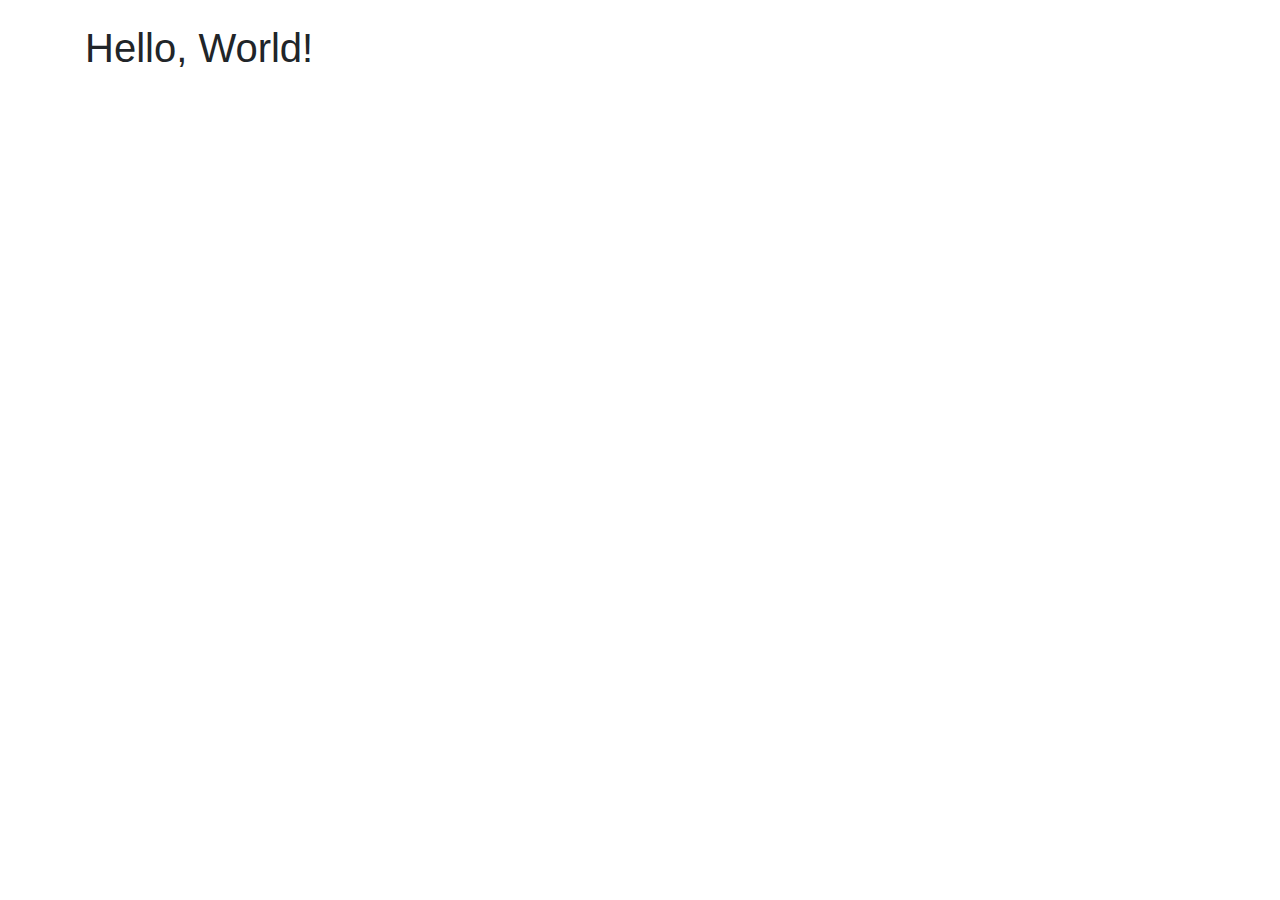
==== social/internal/views/html/index.html @ 7c51a59c "Initial" ====
<html>
<head>
    <title>Highload social network</title>
    <meta name="viewport" content="width=device-width, initial-scale=1.0" />
    <link rel="stylesheet" href="https://maxcdn.bootstrapcdn.com/bootstrap/4.0.0/css/bootstrap.min.css">
</head>
<body>
<div id="app" class="container pt-4">
    <h1>Hello, World!</h1>
</div>
<script type="text/javascript" src="../js/main.js"></script>
</body>
</html>
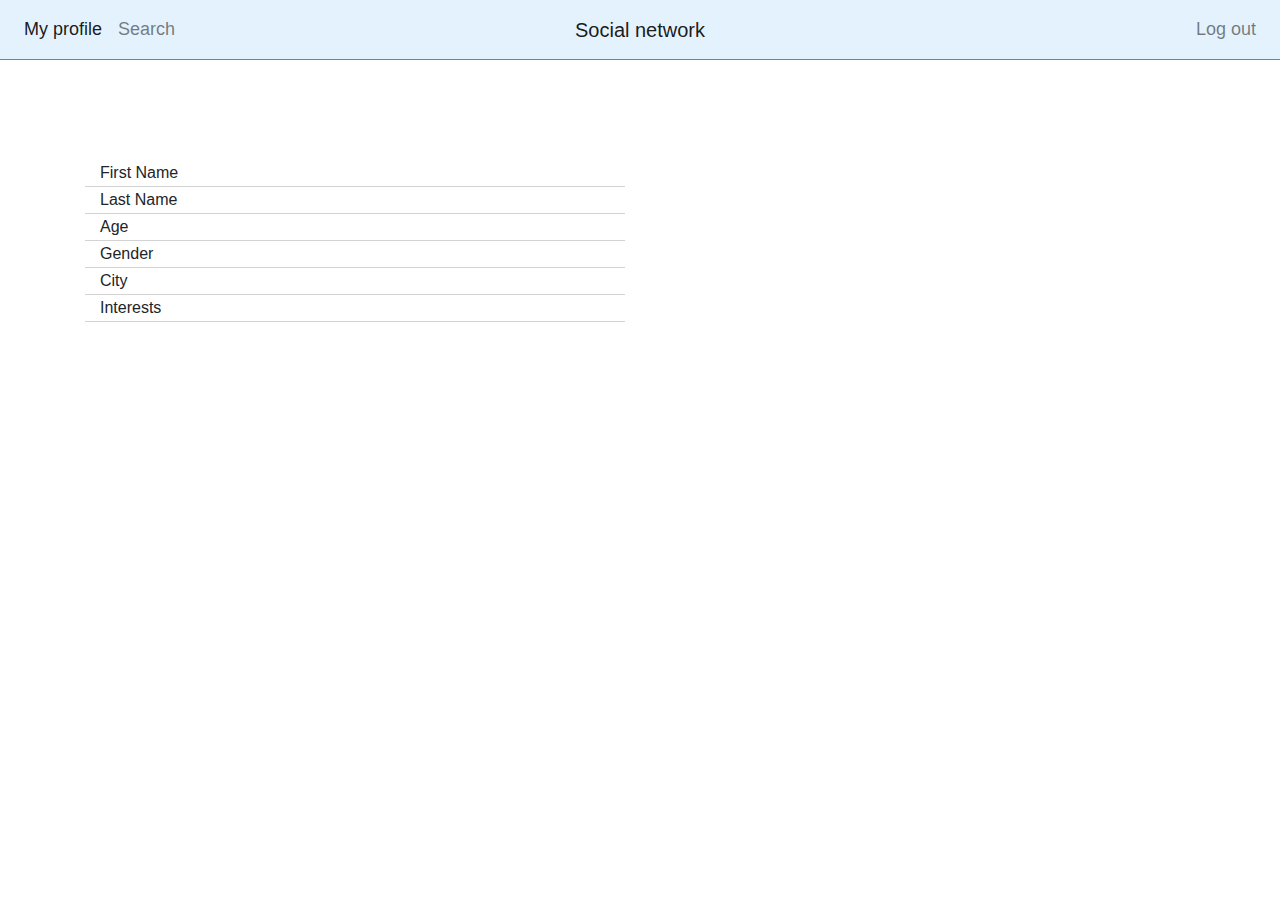
==== commit 44dd2e73: "Main page and me profile" ====
--- a/social/internal/views/html/index.html
+++ b/social/internal/views/html/index.html
@@ -1,13 +1,146 @@
-<html>
+<!DOCTYPE html>
+<html lang="en">
 <head>
+    <meta charset="UTF-8" />
+    <meta name="viewport" content="width=device-width, initial-scale=1.0" />
     <title>Highload social network</title>
-    <meta name="viewport" content="width=device-width, initial-scale=1.0" />
-    <link rel="stylesheet" href="https://maxcdn.bootstrapcdn.com/bootstrap/4.0.0/css/bootstrap.min.css">
+    <link rel="stylesheet" type="text/css" href="../css/style.css" />
+    <link
+            rel="stylesheet"
+            href="https://stackpath.bootstrapcdn.com/bootstrap/4.4.1/css/bootstrap.min.css"
+            integrity="sha384-Vkoo8x4CGsO3+Hhxv8T/Q5PaXtkKtu6ug5TOeNV6gBiFeWPGFN9MuhOf23Q9Ifjh"
+            crossorigin="anonymous"/>
 </head>
 <body>
-<div id="app" class="container pt-4">
-    <h1>Hello, World!</h1>
+<header>
+    <nav class="navbar navbar-expand-lg navbar-light" style="background-color: #e3f2fd;">
+        <div class="navbar-collapse collapse w-100 order-1 order-md-0 dual-collapse2">
+            <ul class="navbar-nav mr-auto">
+                <li class="nav-item active">
+                    <a class="nav-link" id="me-profile">My profile</a>
+                </li>
+                <li class="nav-item">
+                    <a class="nav-link" id="search">Search</a>
+                </li>
+            </ul>
+        </div>
+        <div class="mx-auto order-0">
+            <a class="navbar-brand mx-auto" href="#">Social network</a>
+            <button class="navbar-toggler" type="button" data-toggle="collapse" data-target=".dual-collapse2">
+                <span class="navbar-toggler-icon"></span>
+            </button>
+        </div>
+        <div class="navbar-collapse collapse w-100 order-3 dual-collapse2">
+            <ul class="navbar-nav ml-auto">
+                <li class="nav-item">
+                    <a class="nav-link" href="#" id="logout">Log out</a>
+                </li>
+            </ul>
+        </div>
+    </nav>
+</header>
+
+<div id="search-container" style="display: none">
+<main class="container">
+    <div class="row">
+        <table class="col-8">
+            <thead>
+            <tr>
+                <th>First Name</th>
+                <th>Last Name</th>
+                <th>Age</th>
+                <th>City</th>
+            </tr>
+            </thead>
+            <tbody id="users">
+            </tbody>
+        </table>
+        <div class="col-md-auto">
+            <form class="form">
+                <p>
+                    <label for="firstName" class="sr-only">FirstNamePrefix</label>
+                    <input type="text"
+                           id="firstName"
+                           name="firstName"
+                           class="form-control"
+                           placeholder="First Name Prefix"
+                           required autofocus>
+                </p>
+                <p>
+                    <label for="lastName" class="sr-only">LastNamePrefix</label>
+                    <input type="text"
+                           id="lastName"
+                           name="lastName"
+                           class="form-control"
+                           placeholder="Last Name Prefix"
+                           required autofocus>
+                </p>
+                <hr/>
+                <button class="btn btn-lg btn-block" type="submit">Search</button>
+                <button class="btn btn-lg btn-block" type="button" onclick="reset_search()">Reset</button>
+            </form>
+        </div>
+    </div>
+</main>
+
+<section id="navigation" class="container">
+    <div class="row">
+        <div class="col-2">
+            <button id="prev" class="btn btn-lg btn-block" type="button" onclick="previous()">Previous</button>
+        </div>
+        <div class="col-2">
+            <button id="next" class="btn btn-lg btn-block" type="button" onclick="next()">Next</button>
+        </div>
+    </div>
+</section>
 </div>
-<script type="text/javascript" src="../js/main.js"></script>
+
+<main class="container" id="me-container">
+    <div class="row">
+        <div class="col-6">
+            <table>
+                <tbody id="user">
+                <tr>
+                    <td>First Name</td>
+                    <td id="first-name"></td>
+                </tr>
+                <tr>
+                    <td>Last Name</td>
+                    <td id="last-name"></td>
+                </tr>
+                <tr>
+                    <td>Age</td>
+                    <td id="age"></td>
+                </tr>
+                <tr>
+                    <td>Gender</td>
+                    <td id="gender"></td>
+                </tr>
+                <tr>
+                    <td>City</td>
+                    <td id="city"></td>
+                </tr>
+                <tr>
+                    <td>Interests</td>
+                    <td id="interests"></td>
+                </tr>
+                </tbody>
+            </table>
+        </div>
+        <div class="col-2">
+            <button id="follow"
+                    class="btn btn-lg btn-block"
+                    type="button"
+                    onclick="follow()"
+                    style="display: none;"
+            >Follow</button>
+        </div>
+    </div>
+</main>
+
+<script src="../js/app.js"></script>
+<script src="../js/index.js"></script>
 </body>
-</html>+<script src="https://code.jquery.com/jquery-1.11.1.js"></script>
+<script src="http://ajax.googleapis.com/ajax/libs/jquery/1.9.1/jquery.min.js"></script>
+</html>
--- a/social/internal/views/css/style.css
+++ b/social/internal/views/css/style.css
@@ -0,0 +1,203 @@
+body {
+    font: 14px "Lucida Grande", Helvetica, Arial, sans-serif;
+}
+
+a {
+    color: #00B7FF;
+}
+
+.stories {
+    margin-top: 1em;
+}
+
+.story {
+    margin-bottom: 1em;
+}
+
+.form-inline {
+    margin-bottom: 5px;
+}
+
+.create {
+    margin-top: 1em;
+}
+
+@media (max-width: 992px) {
+    .mobile-sm-padding {
+        margin-bottom: 5px;
+    }
+}
+
+.login {
+    margin-top: 1em;
+}
+
+.main {
+    margin-top: 1em;
+}
+
+.form-width-override {
+    width: inherit;
+}
+
+.btn-padding {
+    padding-bottom: 5px;
+}
+
+.image-padding {
+    padding: 5px;
+    padding-bottom: 15px
+}
+
+img {
+    width: auto;
+    height: auto;
+    max-width: 100%;
+    max-height: 400px;
+    border-radius: 3px;
+    border: 1px solid lightgray;
+}
+
+.sticky {
+    position: fixed;
+    top: 0;
+    width: 100%;
+}
+
+a, a:focus {
+    color: black;
+}
+
+a.inactive, a:focus.inactive {
+    color: grey;
+}
+
+a:hover {
+    color: black !important;
+}
+
+p.interests-block {
+    display: flex;
+}
+
+p.interests-block input {
+    margin-right: 5px;
+}
+
+table {
+    width: 100%;
+}
+
+table a, table a:focus {
+    color: #34495e;
+}
+
+thead {
+    border-bottom: 1px solid grey;
+}
+
+td {
+    border-bottom: 1px solid lightgrey;
+}
+
+td, th{
+    padding-left: 15px;
+    flex-basis: 0;
+    flex-grow: 1;
+    max-width: 100%;
+}
+
+tr {
+    display: flex;
+}
+
+.navbar {
+    padding-left: 15%;
+    background-color: #f5f5f6;
+    border-bottom: 1px solid grey;
+    border-radius: 0px;
+    z-index: 1;
+}
+
+.navbar-nav > li > a {
+    font-size: 18px;
+}
+
+ul.nav {
+    flex-direction: row;
+}
+
+main.container {
+    margin-top: 100px;
+}
+
+.action:not(:hover) {
+    opacity: 0.3;
+}
+
+form {
+    border: 1px solid lightgrey;
+    border-radius: 7px;
+    padding: 10px;
+    margin: 10px;
+}
+
+select {
+    color: #34495e;
+}
+
+select option:checked {
+    background: grey linear-gradient(0deg, grey 0%, grey 100%);
+}
+
+select.error {
+    border-color: red;
+}
+
+select {
+    color: #34495e;
+}
+
+select option:checked {
+    background: grey linear-gradient(0deg, grey 0%, grey 100%);
+}
+
+select.error {
+    border-color: red;
+}
+
+.btn {
+    color: #34495e;
+    border: 1px solid grey;
+}
+
+.btn:hover {
+    color: black;
+}
+
+.btn:focus {
+    color: black;
+    box-shadow: 0 0 0 .2rem lightgrey;
+}
+
+form.form-signin {
+    margin: auto;
+}
+
+input.form-control:focus {
+    border: 2px solid grey;
+}
+
+.error-bar {
+    border: 1px solid grey;
+    border-radius: 7px;
+    padding: 15px;
+    margin: auto;
+    margin-bottom: 10px;
+    color: #86181d;
+    background-color: #ffdce0;
+}
+
+section.container {
+    margin-top: 30px;
+}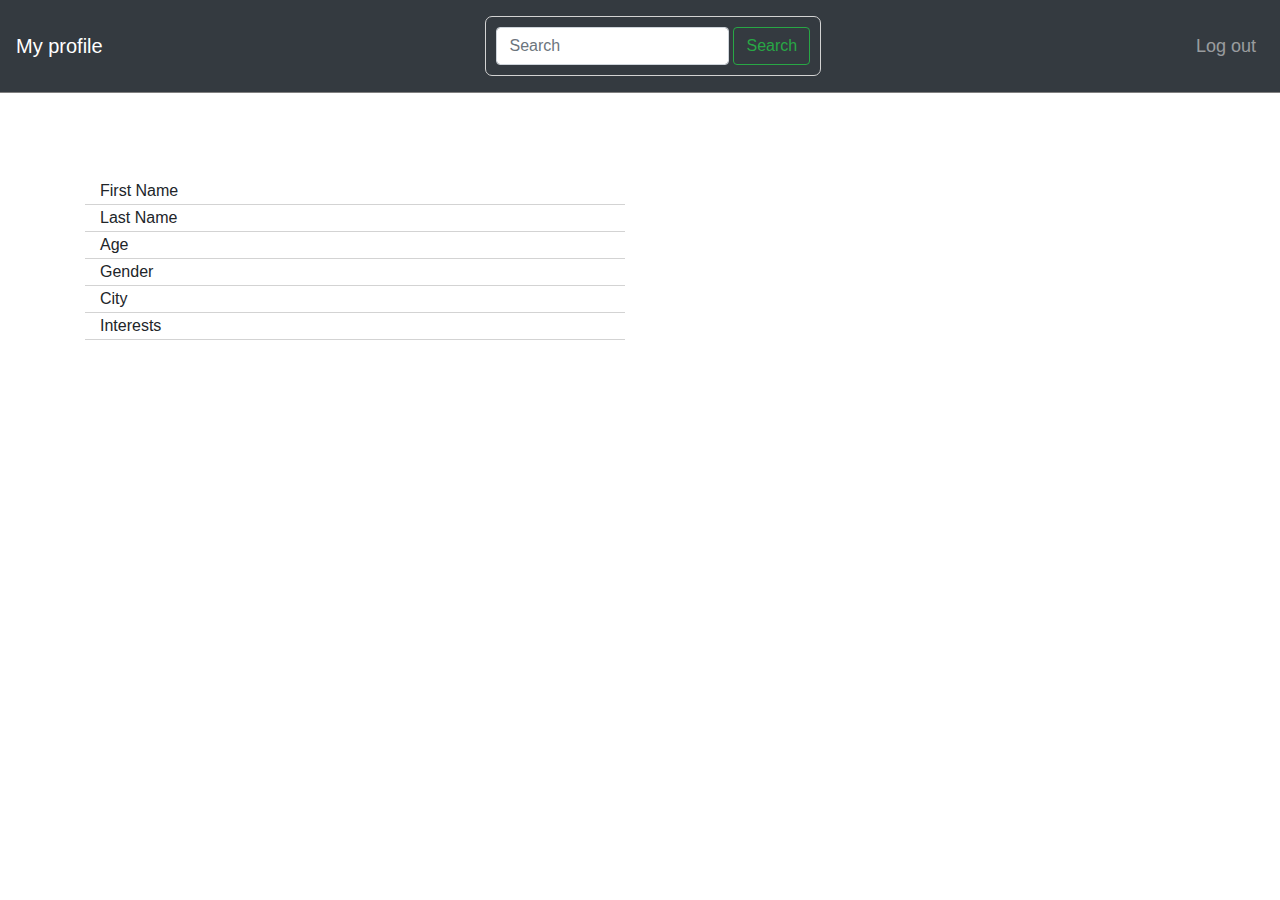
==== commit ffd4554a: "Search for other users" ====
--- a/social/internal/views/html/index.html
+++ b/social/internal/views/html/index.html
@@ -13,25 +13,17 @@
 </head>
 <body>
 <header>
-    <nav class="navbar navbar-expand-lg navbar-light" style="background-color: #e3f2fd;">
-        <div class="navbar-collapse collapse w-100 order-1 order-md-0 dual-collapse2">
-            <ul class="navbar-nav mr-auto">
-                <li class="nav-item active">
-                    <a class="nav-link" id="me-profile">My profile</a>
-                </li>
-                <li class="nav-item">
-                    <a class="nav-link" id="search">Search</a>
-                </li>
-            </ul>
-        </div>
-        <div class="mx-auto order-0">
-            <a class="navbar-brand mx-auto" href="#">Social network</a>
-            <button class="navbar-toggler" type="button" data-toggle="collapse" data-target=".dual-collapse2">
-                <span class="navbar-toggler-icon"></span>
-            </button>
-        </div>
-        <div class="navbar-collapse collapse w-100 order-3 dual-collapse2">
-            <ul class="navbar-nav ml-auto">
+    <nav class="navbar fixed-top navbar-expand-lg navbar-dark bg-dark">
+        <a class="navbar-brand" id="me-profile">My profile</a>
+        <button class="navbar-toggler" type="button" data-toggle="collapse" data-target="#navbarSupportedContent" aria-controls="navbarSupportedContent" aria-expanded="false" aria-label="Toggle navigation">
+            <span class="navbar-toggler-icon"></span>
+        </button>
+        <div class="collapse navbar-collapse" id="navbarSupportedContent">
+            <form class="form-inline mx-auto my-2" id="search-form">
+                <input class="form-control mr-sm-1" type="search" placeholder="Search" aria-label="Search" id="search-field" required>
+                <button class="btn btn-outline-success my-2 my-sm-0" type="submit">Search</button>
+            </form>
+            <ul class="navbar-nav">
                 <li class="nav-item">
                     <a class="nav-link" href="#" id="logout">Log out</a>
                 </li>
@@ -39,57 +31,30 @@
         </div>
     </nav>
 </header>
-
 <div id="search-container" style="display: none">
-<main class="container">
-    <div class="row">
-        <table class="col-8">
-            <thead>
-            <tr>
-                <th>First Name</th>
-                <th>Last Name</th>
-                <th>Age</th>
-                <th>City</th>
-            </tr>
+    <main class="container">
+        <table class="table table-striped">
+            <thead class="thead-dark">
+                <tr>
+                    <th scope="col">First name</th>
+                    <th scope="col">Last name</th>
+                    <th scope="col">Age</th>
+                    <th scope="col">City</th>
+                </tr>
             </thead>
-            <tbody id="users">
-            </tbody>
-        </table>
-        <div class="col-md-auto">
-            <form class="form">
-                <p>
-                    <label for="firstName" class="sr-only">FirstNamePrefix</label>
-                    <input type="text"
-                           id="firstName"
-                           name="firstName"
-                           class="form-control"
-                           placeholder="First Name Prefix"
-                           required autofocus>
-                </p>
-                <p>
-                    <label for="lastName" class="sr-only">LastNamePrefix</label>
-                    <input type="text"
-                           id="lastName"
-                           name="lastName"
-                           class="form-control"
-                           placeholder="Last Name Prefix"
-                           required autofocus>
-                </p>
-                <hr/>
-                <button class="btn btn-lg btn-block" type="submit">Search</button>
-                <button class="btn btn-lg btn-block" type="button" onclick="reset_search()">Reset</button>
-            </form>
-        </div>
-    </div>
-</main>
+        <tbody id="profiles">
+        </tbody>
+    </table>
+    </main>
+</div>
 
 <section id="navigation" class="container">
     <div class="row">
         <div class="col-2">
-            <button id="prev" class="btn btn-lg btn-block" type="button" onclick="previous()">Previous</button>
+            <button id="prev" class="btn btn-lg btn-block" type="button">Previous</button>
         </div>
         <div class="col-2">
-            <button id="next" class="btn btn-lg btn-block" type="button" onclick="next()">Next</button>
+            <button id="next" class="btn btn-lg btn-block" type="button">Next</button>
         </div>
     </div>
 </section>
@@ -132,15 +97,12 @@
                     class="btn btn-lg btn-block"
                     type="button"
                     onclick="follow()"
-                    style="display: none;"
-            >Follow</button>
+                    style="display: none;">Follow</button>
         </div>
     </div>
 </main>
 
-<script src="../js/app.js"></script>
 <script src="../js/index.js"></script>
 </body>
-<script src="https://code.jquery.com/jquery-1.11.1.js"></script>
 <script src="http://ajax.googleapis.com/ajax/libs/jquery/1.9.1/jquery.min.js"></script>
 </html>
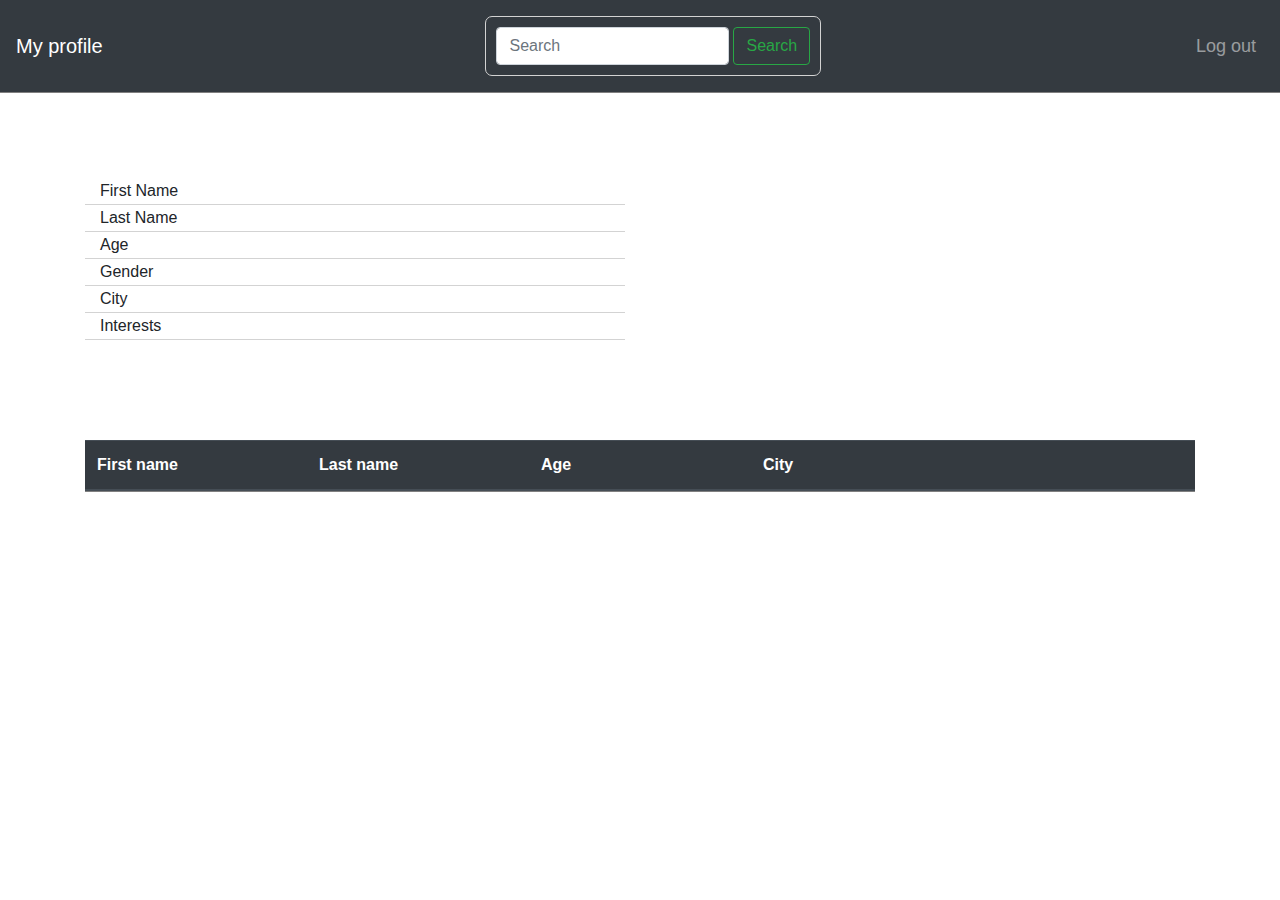
==== commit 52516b24: "Basic follower logic" ====
--- a/social/internal/views/html/index.html
+++ b/social/internal/views/html/index.html
@@ -40,6 +40,7 @@
                     <th scope="col">Last name</th>
                     <th scope="col">Age</th>
                     <th scope="col">City</th>
+                    <th scope="col"></th>
                 </tr>
             </thead>
         <tbody id="profiles">
@@ -92,13 +93,21 @@
                 </tbody>
             </table>
         </div>
-        <div class="col-2">
-            <button id="follow"
-                    class="btn btn-lg btn-block"
-                    type="button"
-                    onclick="follow()"
-                    style="display: none;">Follow</button>
-        </div>
+        <main class="container">
+            <table class="table table-striped">
+                <thead class="thead-dark">
+                <tr>
+                    <th scope="col">First name</th>
+                    <th scope="col">Last name</th>
+                    <th scope="col">Age</th>
+                    <th scope="col">City</th>
+                    <th scope="col"></th>
+                </tr>
+                </thead>
+                <tbody id="following">
+                </tbody>
+            </table>
+        </main>
     </div>
 </main>
 
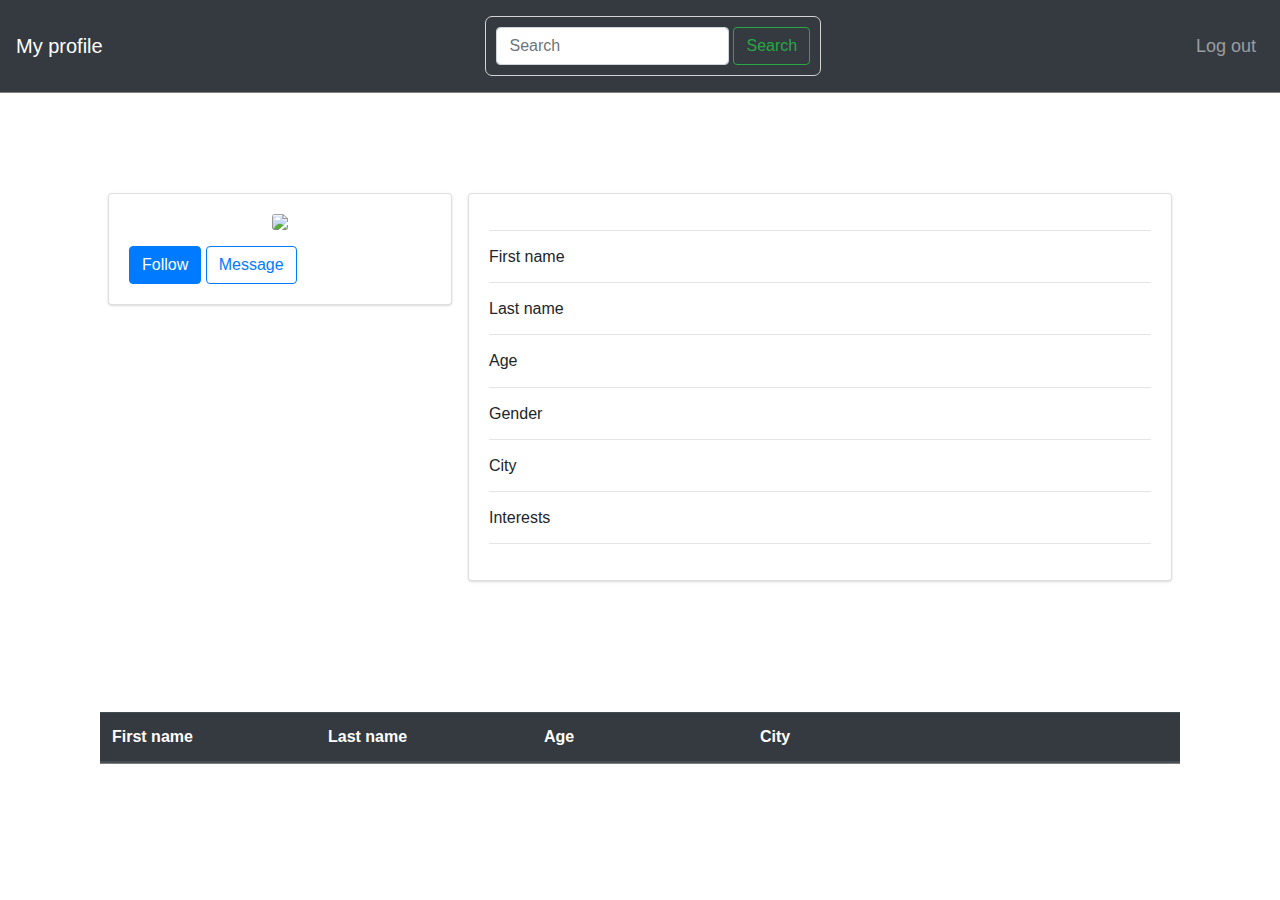
==== commit c11a39c6: "Fixing follower API" ====
--- a/social/internal/views/html/index.html
+++ b/social/internal/views/html/index.html
@@ -61,39 +61,93 @@
 </section>
 </div>
 
-<main class="container" id="me-container">
-    <div class="row">
-        <div class="col-6">
-            <table>
-                <tbody id="user">
-                <tr>
-                    <td>First Name</td>
-                    <td id="first-name"></td>
-                </tr>
-                <tr>
-                    <td>Last Name</td>
-                    <td id="last-name"></td>
-                </tr>
-                <tr>
-                    <td>Age</td>
-                    <td id="age"></td>
-                </tr>
-                <tr>
-                    <td>Gender</td>
-                    <td id="gender"></td>
-                </tr>
-                <tr>
-                    <td>City</td>
-                    <td id="city"></td>
-                </tr>
-                <tr>
-                    <td>Interests</td>
-                    <td id="interests"></td>
-                </tr>
-                </tbody>
-            </table>
+<main class="container" id="profile-container">
+    <div class="container">
+        <div class="main-body">
+            <!-- /Breadcrumb -->
+            <div class="row gutters-sm">
+                <div class="col-md-4 mb-3">
+                    <div class="card">
+                        <div class="card-body">
+                            <div class="d-flex flex-column align-items-center text-center">
+                                <img src="https://cdn.pixabay.com/photo/2015/10/05/22/37/blank-profile-picture-973460_960_720.png" width="150">
+                            </div>
+                            <div class="mt-3">
+                                <h4 id="full-name"></h4>
+                                <button class="btn btn-primary" id="follow-btn">Follow</button>
+                                <button class="btn btn-outline-primary" id="message-btn">Message</button>
+                            </div>
+                        </div>
+                    </div>
+                </div>
+                <div class="col-md-8">
+                    <div class="card mb-3">
+                        <div class="card-body">
+                            <div class="row" hidden>
+                                <div class="col-sm-9 text-secondary" id="profile-id">
+                                </div>
+                            </div>
+                            <hr>
+                            <div class="row">
+                                <div class="col-sm-3">
+                                    <h6 class="mb-0">First name</h6>
+                                </div>
+                                <div class="col-sm-9 text-secondary" id="first-name">
+                                </div>
+                            </div>
+                            <hr>
+                            <div class="row">
+                                <div class="col-sm-3">
+                                    <h6 class="mb-0">Last name</h6>
+                                </div>
+                                <div class="col-sm-9 text-secondary" id="last-name">
+                                </div>
+                            </div>
+                            <hr>
+                            <div class="row">
+                                <div class="col-sm-3">
+                                    <h6 class="mb-0">Age</h6>
+                                </div>
+                                <div class="col-sm-9 text-secondary" id="age">
+                                </div>
+                            </div>
+                            <hr>
+                            <div class="row">
+                                <div class="col-sm-3">
+                                    <h6 class="mb-0">Gender</h6>
+                                </div>
+                                <div class="col-sm-9 text-secondary" id="gender">
+                                </div>
+                            </div>
+                            <hr>
+                            <div class="row">
+                                <div class="col-sm-3">
+                                    <h6 class="mb-0">City</h6>
+                                </div>
+                                <div class="col-sm-9 text-secondary" id="city">
+                                </div>
+                            </div>
+                            <hr>
+                            <div class="row">
+                                <div class="col-sm-3">
+                                    <h6 class="mb-0">Interests</h6>
+                                </div>
+                                <div class="col-sm-9 text-secondary" id="interests">
+                                </div>
+                            </div>
+                            <hr>
+<!--                            <div class="row">-->
+<!--                                <div class="col-sm-12">-->
+<!--                                    <a class="btn btn-info " target="__blank" href="https://www.bootdey.com/snippets/view/profile-edit-data-and-skills">Edit</a>-->
+<!--                                </div>-->
+<!--                            </div>-->
+                        </div>
+                    </div>
+                </div>
+            </div>
         </div>
-        <main class="container">
+    </div>
+        <main class="container" id="following-table">
             <table class="table table-striped">
                 <thead class="thead-dark">
                 <tr>
--- a/social/internal/views/css/style.css
+++ b/social/internal/views/css/style.css
@@ -200,4 +200,57 @@
 
 section.container {
     margin-top: 30px;
+}
+body{
+    margin-top:20px;
+    color: #1a202c;
+    text-align: left;
+    background-color: #e2e8f0;
+}
+.main-body {
+    padding: 15px;
+}
+.card {
+    box-shadow: 0 1px 3px 0 rgba(0,0,0,.1), 0 1px 2px 0 rgba(0,0,0,.06);
+}
+
+.card {
+    position: relative;
+    display: flex;
+    flex-direction: column;
+    min-width: 0;
+    word-wrap: break-word;
+    background-color: #fff;
+    background-clip: border-box;
+    border: 0 solid rgba(0,0,0,.125);
+    border-radius: .25rem;
+}
+
+.card-body {
+    flex: 1 1 auto;
+    min-height: 1px;
+    padding: 1rem;
+}
+
+.gutters-sm {
+    margin-right: -8px;
+    margin-left: -8px;
+}
+
+.gutters-sm>.col, .gutters-sm>[class*=col-] {
+    padding-right: 8px;
+    padding-left: 8px;
+}
+.mb-3, .my-3 {
+    margin-bottom: 1rem!important;
+}
+
+.bg-gray-300 {
+    background-color: #e2e8f0;
+}
+.h-100 {
+    height: 100%!important;
+}
+.shadow-none {
+    box-shadow: none!important;
 }